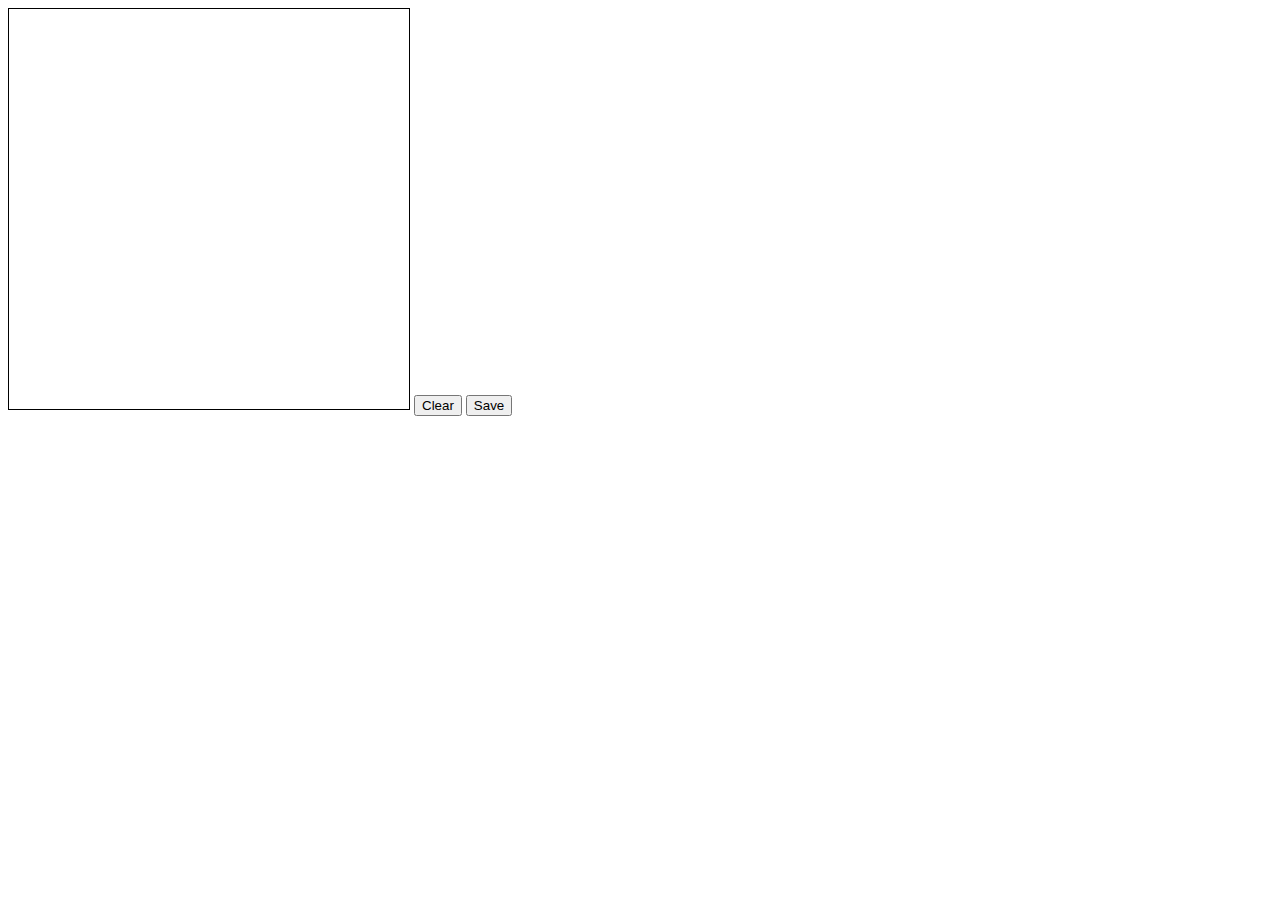
==== index.html @ 811f6881 "前端調用模型測試" ====
<!DOCTYPE html>
<html>
<head>
  <meta charset="utf-8">
  <title>Chinese Character Practice</title>
  <style>
    #canvas {
      background-color: white;
      border: 1px solid black;
    }
  </style>
</head>
<body>
<canvas id="canvas" width="400" height="400"></canvas>
<button id="clear">Clear</button>
<button id="save">Save</button>
<p id="prediction"></p>
<script>
  document.addEventListener('DOMContentLoaded', (event) => {
    const canvas = document.getElementById('canvas');
    const ctx = canvas.getContext('2d');
    const clearButton = document.getElementById('clear');
    const saveButton = document.getElementById('save');
    const predictionParagraph = document.getElementById('prediction');
    
    let drawing = false;

    canvas.addEventListener('mousedown', () => drawing = true);
    canvas.addEventListener('mouseup', () => {
      drawing = false;
      ctx.beginPath(); // Reset path to prevent lines connecting when resuming drawing
    });
    canvas.addEventListener('mouseout', () => drawing = false);

    canvas.addEventListener('mousemove', draw);

    function draw(event) {
      if (!drawing) return;
      ctx.lineWidth = 5;
      ctx.lineCap = 'round';
      ctx.strokeStyle = 'black';

      ctx.lineTo(event.clientX - canvas.offsetLeft, event.clientY - canvas.offsetTop);
      ctx.stroke();
      ctx.beginPath();
      ctx.moveTo(event.clientX - canvas.offsetLeft, event.clientY - canvas.offsetTop);
    }

    clearButton.addEventListener('click', () => {
      ctx.clearRect(0, 0, canvas.width, canvas.height);
    });

    saveButton.addEventListener('click', () => {
      canvas.toBlob((blob) => {
        const formData = new FormData();
        formData.append('image', blob, 'handwriting.png');

        // 後端位址
        fetch('http://127.0.0.1:5000/predict', {   
          method: 'POST',
          body: formData
        })
        .then(response => response.json())
        .then(data => {
          console.log('Success:', data);
          predictionParagraph.textContent = 'Predicted Character: ' + data['Predicted Character'];
        })
        .catch((error) => {
          console.error('Error:', error);
          predictionParagraph.textContent = 'Error: ' + error;
        });
      }, 'image/png');
    });
  });
</script>
</body>
</html>
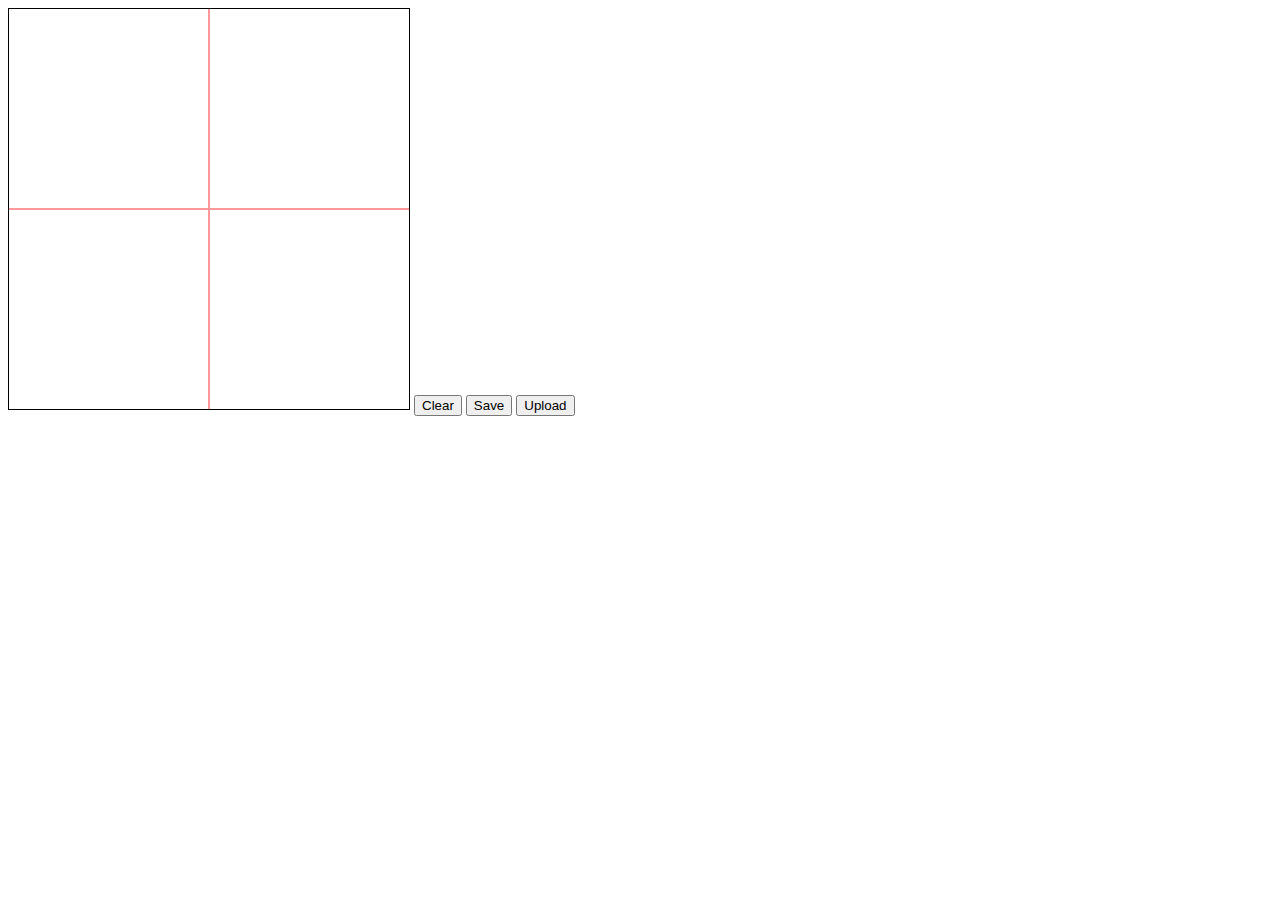
==== commit 9d4b40f2: "前端可呼叫api  。clear後圖片會去背，可能影響模型判斷" ====
--- a/index.html
+++ b/index.html
@@ -1,3 +1,62 @@
+<!DOCTYPE html>
+<!--<html>
+  <head>
+    <meta charset="utf-8">
+    <title>Handwriting Recognition</title>
+    <link rel="stylesheet" href="./index.css"/>
+  </head>
+  <body>
+    <div style="margin-bottom: 10px">
+      <button id="delete" type="button">Delete</button>
+      <button id="finish" type="button">Finish</button>
+      <input type="text" id="recognized" style="width: 340px; font-size: 18px"></input>
+    </div>
+    <div id="app"></div>
+    <script src="../dist/react-handwriting-recognition.js"></script>
+    <script>
+      (function() {
+        var inputControls;
+        var input = document.getElementById('recognized');
+        var deleteButton = document.getElementById('delete');
+        var finishButton = document.getElementById('finish');
+
+        function clearHandwritingInput(e) {
+          e.preventDefault();
+          inputControls.clear();
+        }
+
+        HandwritingRecognition.input({
+          node: document.getElementById('app'),
+          applicationKey: 'b9e2b349-949f-4808-8005-df43efef8de5',
+          hmacKey: '6446fc31-9114-4667-85f0-5e977224117f',
+          protocol: 'WebSocket',
+          onChange: function(data, label) {
+            input.value = label;
+          },
+          onInit: function(controls) {
+            inputControls = controls;
+            deleteButton.addEventListener('click', clearHandwritingInput);
+            finishButton.addEventListener('click', function() {
+              var canvas = document.querySelector('#app canvas'); // Adjust the selector as needed
+              if (canvas) {
+                var image = canvas.toDataURL('image/png').replace('image/png', 'image/octet-stream');
+                var link = document.createElement('a');
+                link.download = 'handwriting.png';
+                link.href = image;
+                link.click();
+              }
+            });
+          },
+          onShutdown: function(controls) {
+            deleteButton.removeEventListener('click', clearHandwritingInput);
+          }
+        });
+
+      })();
+    </script>
+  </body>
+</html>-->
+
 <!DOCTYPE html>
 <html>
 <head>
@@ -14,64 +73,8 @@
 <canvas id="canvas" width="400" height="400"></canvas>
 <button id="clear">Clear</button>
 <button id="save">Save</button>
+<button id="upload">Upload</button>
 <p id="prediction"></p>
-<script>
-  document.addEventListener('DOMContentLoaded', (event) => {
-    const canvas = document.getElementById('canvas');
-    const ctx = canvas.getContext('2d');
-    const clearButton = document.getElementById('clear');
-    const saveButton = document.getElementById('save');
-    const predictionParagraph = document.getElementById('prediction');
-    
-    let drawing = false;
-
-    canvas.addEventListener('mousedown', () => drawing = true);
-    canvas.addEventListener('mouseup', () => {
-      drawing = false;
-      ctx.beginPath(); // Reset path to prevent lines connecting when resuming drawing
-    });
-    canvas.addEventListener('mouseout', () => drawing = false);
-
-    canvas.addEventListener('mousemove', draw);
-
-    function draw(event) {
-      if (!drawing) return;
-      ctx.lineWidth = 5;
-      ctx.lineCap = 'round';
-      ctx.strokeStyle = 'black';
-
-      ctx.lineTo(event.clientX - canvas.offsetLeft, event.clientY - canvas.offsetTop);
-      ctx.stroke();
-      ctx.beginPath();
-      ctx.moveTo(event.clientX - canvas.offsetLeft, event.clientY - canvas.offsetTop);
-    }
-
-    clearButton.addEventListener('click', () => {
-      ctx.clearRect(0, 0, canvas.width, canvas.height);
-    });
-
-    saveButton.addEventListener('click', () => {
-      canvas.toBlob((blob) => {
-        const formData = new FormData();
-        formData.append('image', blob, 'handwriting.png');
-
-        // 後端位址
-        fetch('http://127.0.0.1:5000/predict', {   
-          method: 'POST',
-          body: formData
-        })
-        .then(response => response.json())
-        .then(data => {
-          console.log('Success:', data);
-          predictionParagraph.textContent = 'Predicted Character: ' + data['Predicted Character'];
-        })
-        .catch((error) => {
-          console.error('Error:', error);
-          predictionParagraph.textContent = 'Error: ' + error;
-        });
-      }, 'image/png');
-    });
-  });
-</script>
+<script src="app.js"></script>
 </body>
 </html>
--- a/index.css
+++ b/index.css
@@ -0,0 +1,10 @@
+canvas[id^=ms-capture-canvas] {
+    position: absolute;
+    z-index: 1;
+}
+
+canvas[id^=ms-rendering-canvas] {
+    position: absolute;
+    z-index: -1;
+    background: url([data-uri]);
+}
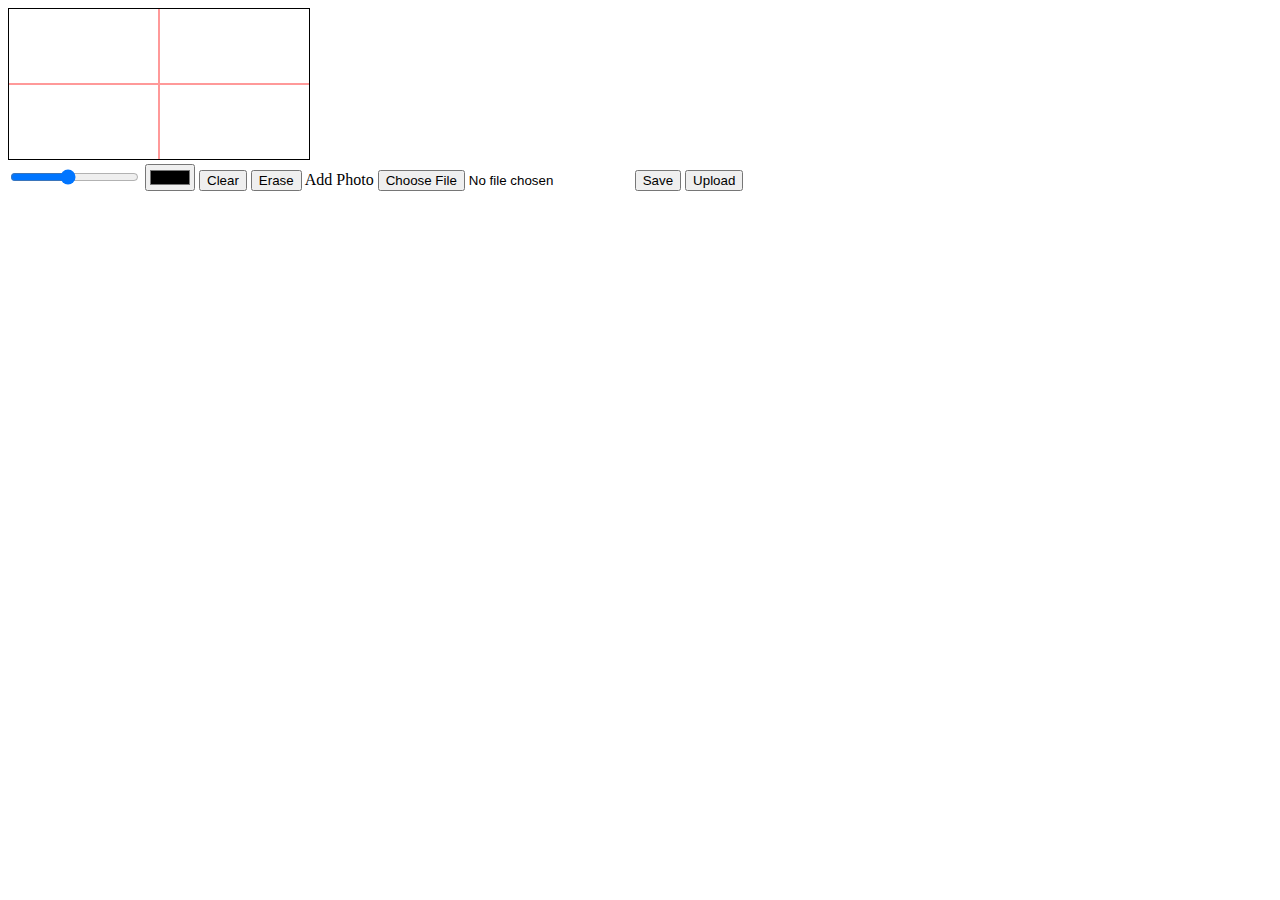
==== commit b5317412: "Update index.html" ====
--- a/index.html
+++ b/index.html
@@ -62,18 +62,28 @@
 <head>
   <meta charset="utf-8">
   <title>Chinese Character Practice</title>
+  <link rel="stylesheet" href="index.css" />
   <style>
-    #canvas {
+    canvas {
       background-color: white;
       border: 1px solid black;
     }
   </style>
 </head>
 <body>
-<canvas id="canvas" width="400" height="400"></canvas>
-<button id="clear">Clear</button>
-<button id="save">Save</button>
-<button id="upload">Upload</button>
+<canvas id="canvas" ></canvas>
+<div class="btns">
+  <input id="line-width" type="range" min="1" max="10" value="5" step="0.1" />
+  <input id="color" type="color" />
+  <button id="destroy-btn">Clear</button>
+  <button id="eraser-btn">Erase</button>
+  <label for="file">
+    Add Photo
+    <input type="file" accept="image/*" id="file" />
+  </label>
+  <button id="save-btn">Save</button>
+  <button id="upload">Upload</button>
+</div>
 <p id="prediction"></p>
 <script src="app.js"></script>
 </body>
